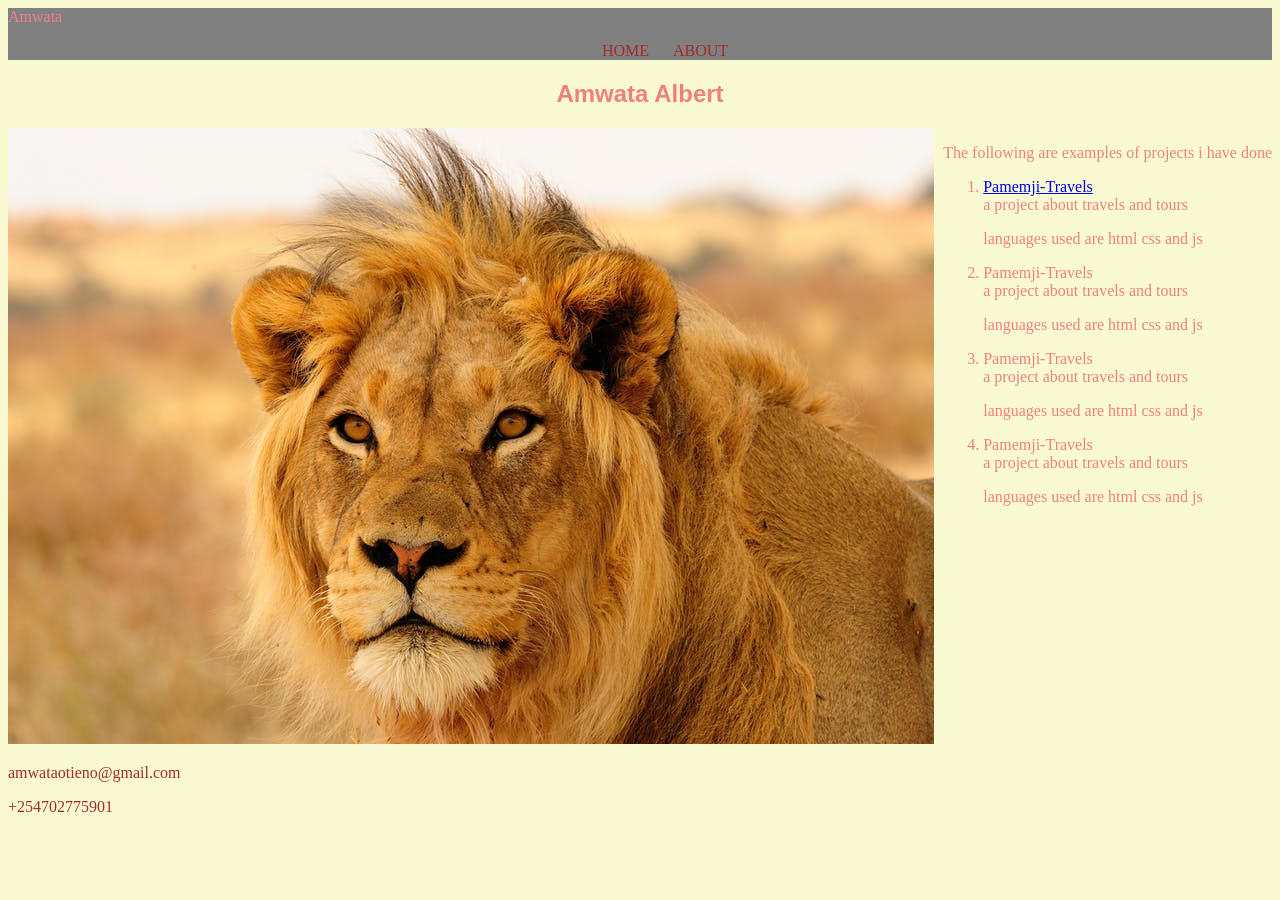
==== portfolio.html @ 634c5c5c "added a header" ====
<!DOCTYPE html>
<html lang="en">
<head>
    <meta charset="UTF-8">
    <meta name="viewport" content="width=device-width, initial-scale=1.0">
    <title>portfolio-page</title>
    <link rel="stylesheet" type="text/css" href="css/portfolio.css">
</head>
<body>
  <header class="header">
      <div class="logo">
          Amwata
      </div>
          <div class="nav">
              <nav>
                  <ul>
                      <li><a href="index.html">HOME</a></li>
                      <li><a href="about.html">ABOUT</a></li>
                  </ul>
              </nav>
              
          </div>
      
  </header> 
  <section class="sec1">
      <h1>Amwata Albert </h1>
      <div class="sec2">
        <p>The following are examples of projects i have done</p>
        <ol>
           <li><a href="https://github.com/Amwata-Albert/cookie-recipe">Pamemji-Travels</a></li>
           a project about travels and tours 
           <p>languages used are html css and js</p>
           <li>Pamemji-Travels</li>
           a project about travels and tours 
           <p>languages used are html css and js</p>
           <li>Pamemji-Travels</li>
           a project about travels and tours
           <p>languages used are html css and js</p>
           <li>Pamemji-Travels</li>
           a project about travels and tours
           <p>languages used are html css and js</p>
        </ol>
      </div>
     <img src="Images/lion-icon.jpg" margin-top:10px;>
 </section>
 <footer>
      <div class="footer">
          <p>amwataotieno@gmail.com</p>
          <p>+254702775901</p>
      </div>
  </footer> 
</body>
</html>
---- css/portfolio.css ----
body{
    color: lightcoral;
    background-color: lightgoldenrodyellow;
}
.header{
    background-color:grey;
}
.nav{
    text-align: center;
}
ul>li{
    display: inline-block;
    text-decoration:none;
}
nav>ul>li>a{
    text-decoration: none;
    padding: 5px;
    color: brown;
    margin-left: 10px;
}
nav>ul>li>a:hover{
    border-radius: 50%;
    color: burlywood;
}
.footer{
    color:brown;
    margin-top:1%;
}
h1{text-align: center;
    font-family: 'Segoe UI', Tahoma, Geneva, Verdana, sans-serif;
    font-weight: bolder;
}
.sec2{
    float: right;
}
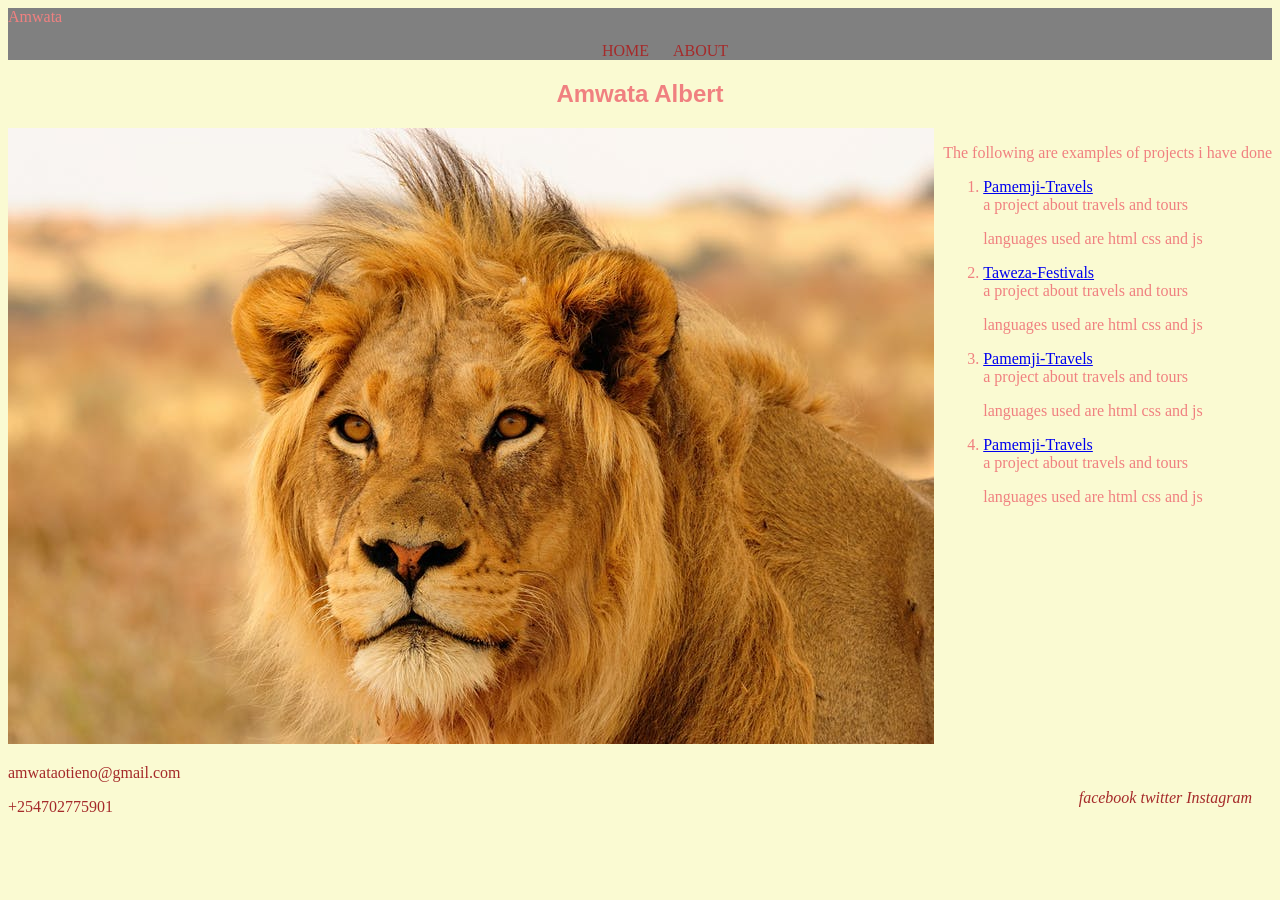
==== commit 5ac6d2f1: "added a project link" ====
--- a/portfolio.html
+++ b/portfolio.html
@@ -5,6 +5,8 @@
     <meta name="viewport" content="width=device-width, initial-scale=1.0">
     <title>portfolio-page</title>
     <link rel="stylesheet" type="text/css" href="css/portfolio.css">
+    <link rel="stylesheet" href="path/to/font-awesome/css/font-awesome.min.css">
+
 </head>
 <body>
   <header class="header">
@@ -14,7 +16,7 @@
           <div class="nav">
               <nav>
                   <ul>
-                      <li><a href="index.html">HOME</a></li>
+                      <li><a href="portfolio.html">HOME</a></li>
                       <li><a href="about.html">ABOUT</a></li>
                   </ul>
               </nav>
@@ -30,23 +32,28 @@
            <li><a href="https://github.com/Amwata-Albert/cookie-recipe">Pamemji-Travels</a></li>
            a project about travels and tours 
            <p>languages used are html css and js</p>
-           <li>Pamemji-Travels</li>
+           <li><a href="https://github.com/Amwata-Albert/Twaweza">Taweza-Festivals</a></li>
            a project about travels and tours 
            <p>languages used are html css and js</p>
-           <li>Pamemji-Travels</li>
+           <li><a href="https://github.com/Amwata-Albert/cookie-recipe">Pamemji-Travels</a></li>
            a project about travels and tours
-           <p>languages used are html css and js</p>
-           <li>Pamemji-Travels</li>
+           <p>languages used are html css and js</p>        
+           <li><a href="https://github.com/Amwata-Albert/cookie-recipe">Pamemji-Travels</a></li>
            a project about travels and tours
            <p>languages used are html css and js</p>
         </ol>
       </div>
      <img src="Images/lion-icon.jpg" margin-top:10px;>
  </section>
- <footer>
-      <div class="footer">
+ <footer class="footer">
+      <div class="footer1">
           <p>amwataotieno@gmail.com</p>
           <p>+254702775901</p>
+      </div>
+      <div class="footer2">
+          <i class="fa fa-facebok">facebook</i>
+          <i class="fa fa-twitter">twitter</i>
+          <i class="fa fa-Instaram">Instagram</i>
       </div>
   </footer> 
 </body>
--- a/css/portfolio.css
+++ b/css/portfolio.css
@@ -33,5 +33,12 @@
 .sec2{
     float: right;
 }
+.footer2{
+    float:right;
+    padding: 20px;
+    margin-top: -5%;
+}
+footer{
+    color: grey;
+}
 
-
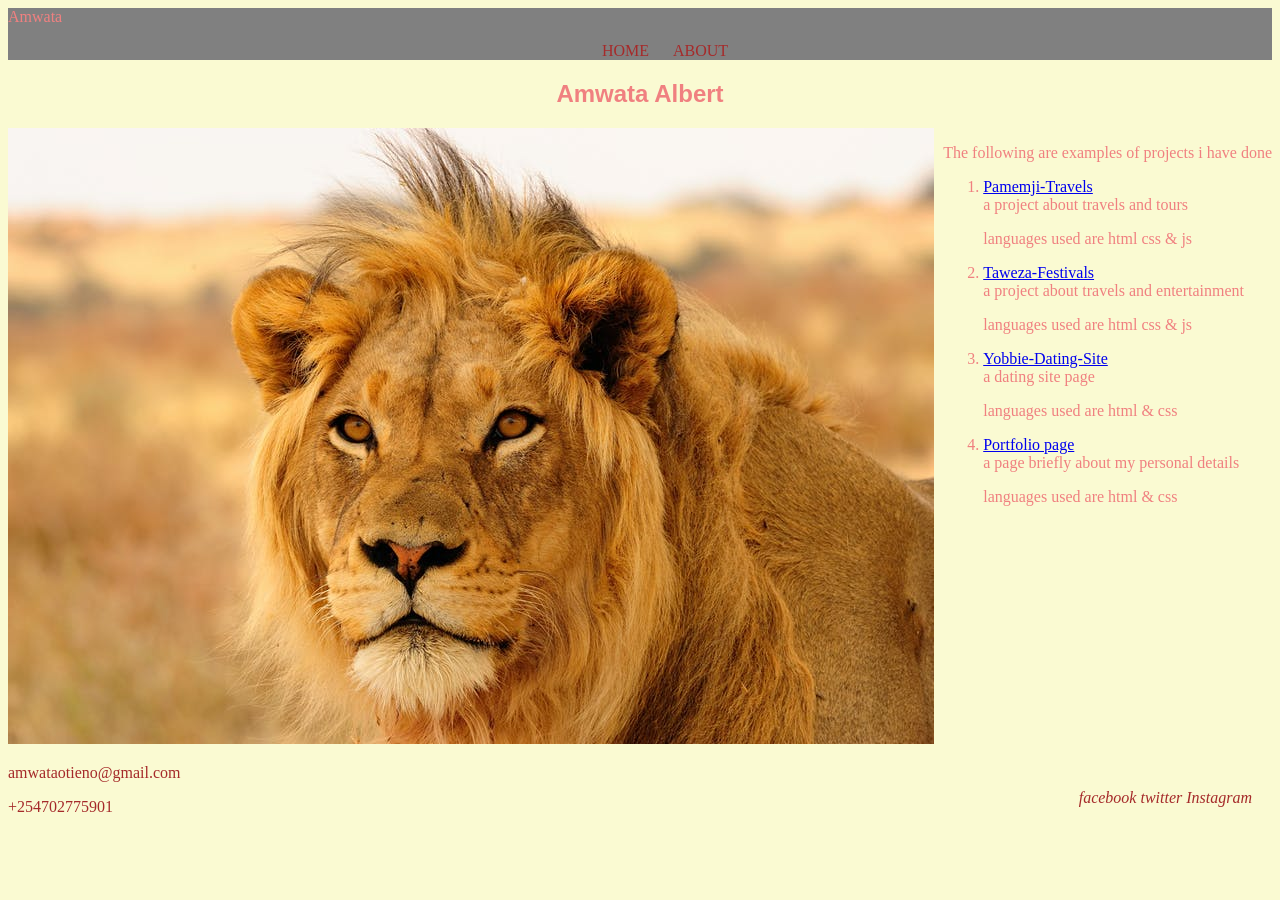
==== commit 73aea500: "added project links" ====
--- a/portfolio.html
+++ b/portfolio.html
@@ -29,18 +29,18 @@
       <div class="sec2">
         <p>The following are examples of projects i have done</p>
         <ol>
-           <li><a href="https://github.com/Amwata-Albert/cookie-recipe">Pamemji-Travels</a></li>
+           <li><a href="https://github.com/Amwata-Albert/Pamameji-Travels">Pamemji-Travels</a></li>
            a project about travels and tours 
-           <p>languages used are html css and js</p>
+           <p>languages used are html css & js</p>
            <li><a href="https://github.com/Amwata-Albert/Twaweza">Taweza-Festivals</a></li>
-           a project about travels and tours 
-           <p>languages used are html css and js</p>
-           <li><a href="https://github.com/Amwata-Albert/cookie-recipe">Pamemji-Travels</a></li>
-           a project about travels and tours
-           <p>languages used are html css and js</p>        
-           <li><a href="https://github.com/Amwata-Albert/cookie-recipe">Pamemji-Travels</a></li>
-           a project about travels and tours
-           <p>languages used are html css and js</p>
+           a project about travels and entertainment
+           <p>languages used are html css & js</p>
+           <li><a href="https://github.com/Amwata-Albert/yobbie">Yobbie-Dating-Site</a></li>
+           a dating site page
+           <p>languages used are html & css</p>        
+           <li><a href="https://github.com/Amwata-Albert/Portfolio-landing-page">Portfolio page</a></li>
+           a page briefly about my personal details
+           <p>languages used are html & css </p>
         </ol>
       </div>
      <img src="Images/lion-icon.jpg" margin-top:10px;>
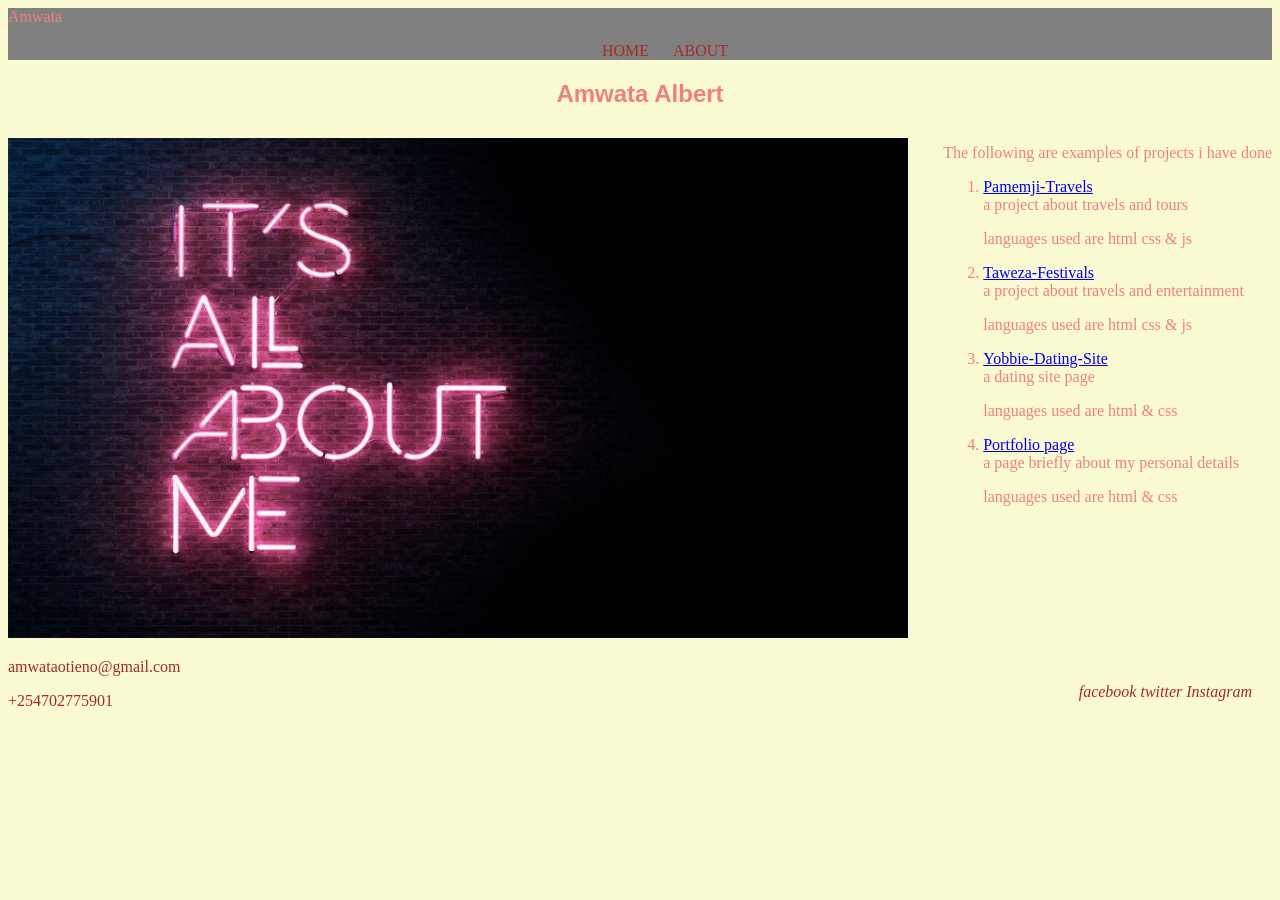
==== commit 3d871749: "added images" ====
--- a/portfolio.html
+++ b/portfolio.html
@@ -43,7 +43,7 @@
            <p>languages used are html & css </p>
         </ol>
       </div>
-     <img src="Images/lion-icon.jpg" margin-top:10px;>
+     <img src="Images/it is me.jpg" style="margin-top:10px; width :900px; height:500px;">
  </section>
  <footer class="footer">
       <div class="footer1">
